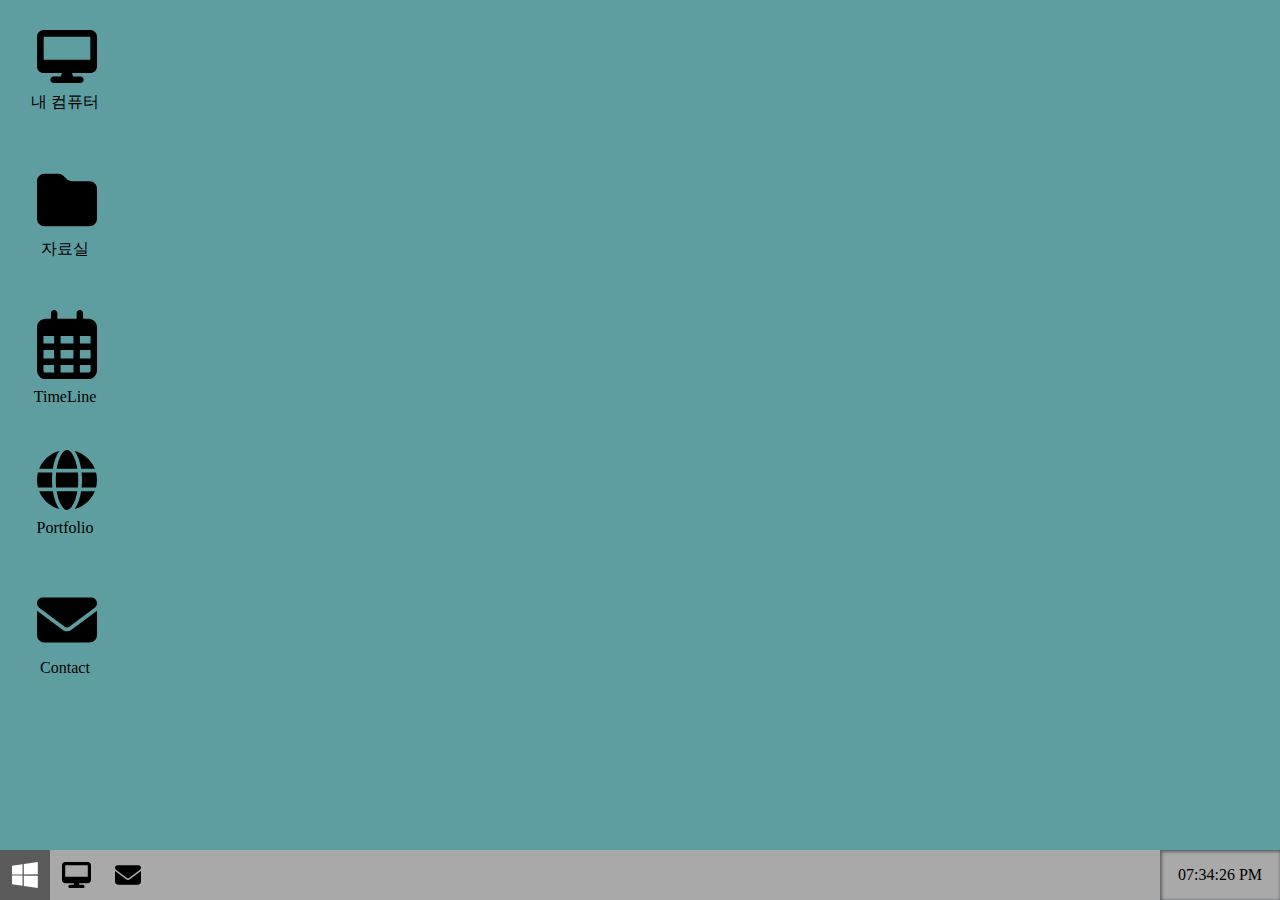
==== index.html @ 62bb9933 "내용정리" ====
<!DOCTYPE html>
<html lang="ko">
<head>
    <meta charset="UTF-8">
    <meta http-equiv="X-UA-Compatible" content="IE=edge">
    <meta name="viewport" content="width=device-width, initial-scale=1.0">
    <title>intro</title>
    <link rel="stylesheet" href="index.css" />
    <!-- <link rel="stylesheet" href="media.css" /> -->
	
</head>
<body>

    <div id="wrapper">
    <div id="main">
        <div class="inner"><img src="img/computer.svg" alt="내컴퓨터"><p>내 컴퓨터</p></div>
        <div class="inner"><img src="img/folder.svg" alt="자료실"><p>자료실</p> </div>
        <div class="inner"><img src="img/timeline.svg" alt="TimeLine"><p>TimeLine</p></div>
        <div class="inner"><img src="img/work.svg" alt="Portfolio"><p>Portfolio</p></div>
        <div class="inner"><img src="img/contact.svg" alt="Contact"><p>Contact</p></div>
    </div>
    <!-- <div class="modal">
        <div class="title"><div>dd</div><span class="close">X</span></div>
        <div class="content"></div>
    </div> -->
    <div class="modal-wrap"></div>



    <div class="startmodal hide">
        <div class="user"><div>LEEVELOPE</div></div>
        <div class="bttop">
            <div class="btmodal">
                <p>휴지통</p>
                <div class="sidemodal">(비어있음)</div>
            </div>
            <div class="btmodal">
                <div class="btmodal">
                    <p>지갑</p>
                    <div class="sidemodal">(비어있음)</div>
                </div>
            </div>
            <div class="btmodal">
                <div class="btmodal">
                    <p>여자친구</p>
                    <div class="sidemodal">(비어있음)</div>
                </div>
            </div>
        </div>

    </div>
    <div id="footer">
        <ul>
            <li class="start"><img src="img/window.svg" alt="시작아이콘"></li>
            <li class="fticon"><img src="img/computer.svg" alt="내컴퓨터"><p>내 컴퓨터</p></li>
            <li class="fticon"><img src="img/contact.svg" alt="Contact"><p>Contact</p></li>
        </ul>

        <div class="time">
            <span id="clock">clock</span>
            <span id="apm">ampm</span>
        </div>
    </div>
    </div>
</div>

<script src="index.js"></script>
</body>
</html>
---- index.css ----
html,
body,
h1,
ul {
  margin: 0;
  padding: 0;
  /* outline: 1px solid orange; */
  overflow: hidden;
}

html, body{
    height: 100%;
}

li{
    list-style: none;
}

a{
    text-decoration: none;
}

a, a:visited, a:active {
    color: inherit; /* 상속된 색상 사용 */
    text-decoration: none; /* 밑줄 제거 */
}

/************************main 시작*************************/

#wrapper{
    height: 100%;
    display: flex;
    flex-direction: column;
}


#main{
    background-color: cadetblue;
    width: 100%;
    height: 100%;
    display: flex;
    flex-direction: column;
    flex-wrap: wrap;
    align-content: flex-start;
    overflow: hidden;
}

.inner{
    padding: 30px 25px;
    width: 80px;
    height: 80px;
    text-align: center;
}

.inner>img{
    width: 75%;
    padding-left: 3px;
}

.inner>p{
    margin-top: 5px;
    text-align: center;
}


/****************************main 끝*********************/

/***************************foote 시작r***********************/

#footer{
    background-color: darkgray;
    width: 100%;
    height: 50px;
    display: flex;
}

/* .start{
    width: 50px;
    height: 50px;
} */
/* 
.sticon{
    background-color: rgb(91, 90, 90);
} */

/* .start>img{
    height: 60%;
    padding-left: 15%;
    padding-top: 15%;
} */

/* .bticon{
    padding-left: 10px;
    padding-top: 1px;
} */

#footer>.time{
    width: 120px;
    right: 0;
    position: absolute;
    line-height: 50px;
    /* background-color: rgb(91, 90, 90); */
    text-align: center;
    box-shadow :1px 1px 3px 1px #5f6368 inset;
}

.modal{
    width: 300px;
    height: 200px;
    background-color: rgba(209, 212, 214, 0.909);
    position: absolute;
    top: 150px;
    left: 250px;
    overflow:auto;
    resize:both;
    /* display: none; */
}
.modal.medium {
    width: 500px;
    height: 300px;
}

.title{
    width: 100%;
    height: 25px;
    background-color: white;
    position: relative;
}

.title>span{
    position: absolute;
    right: 0;
    top: 0;
    background-color: black;
    color: white;
    width: 7%;
    height: 100%;
    text-align: center;
}


#footer > ul {
    display: flex;
}

#footer > ul > li { 
    padding: 12px;
}
#footer > ul > li > img { height: 26px; } 

#footer > ul > li.start { background-color: rgb(91, 90, 90); }

.startmodal{
    width: 300px;
    height: 400px;
    position: absolute;
    bottom: 50px;
    display: flex;
    /* display: none; */
}

.user{
    width: 50px;
    background-color: blue;
    color: white;
    line-height: 400px;
    text-align: center;
}

.user>div{
    transform: rotate(-90deg);
    letter-spacing: 30px;
    position: absolute;
    width: 400px;
    height: 50px;
    right: 250px;
    top: 160px;
}

.bttop{
    width: 150px;
    background-color: darkgray;
}

.btmodal{
    position: relative;
    height: 50px;
    background-color: darkgray;
    border-bottom: 1px solid gray;
}

.btmodal>p{
    height: 100%;
    margin: 0;
}

.btmodal>p:hover{
    background-color: blue;
    color: white;
}

.sidemodal{
    position: absolute;
    left: 100%;
    top: 0;
    width: 100px;
    height: 50px;
    background-color: darkgray;
    display: none;
}


.open{
    display: block;
}
/* 
.toggle{
    display: none;
} */
.hide {
    display: none;
}


/* 다른곳을 눌러도 그냥 색이 들어가있음 */
#footer > ul > li.shadow{
    /* box-shadow :1px 1px 3px 1px #5f6368 inset; */
    background-color: rgb(30 30 30);
}

#footer > ul > .fticon > p {
    display: none;
}


/* .content{
    height: 175px;
}

.content>div{
    height: 100%;
} */

/* div.modal::-webkit-scrollbar {
    display: none; 
} */

div.modal div.content article{
    display: flex;
}

/* modal */
div.modal div.content table{
    margin-bottom: 10px;
    width: 100%;
}
div.modal div.content table thead{
    background-color:  #3498db;
}
div.modal div.content table tbody{
    background-color: aliceblue;
}

div.modal div.content p {
    word-break: keep-all;
}
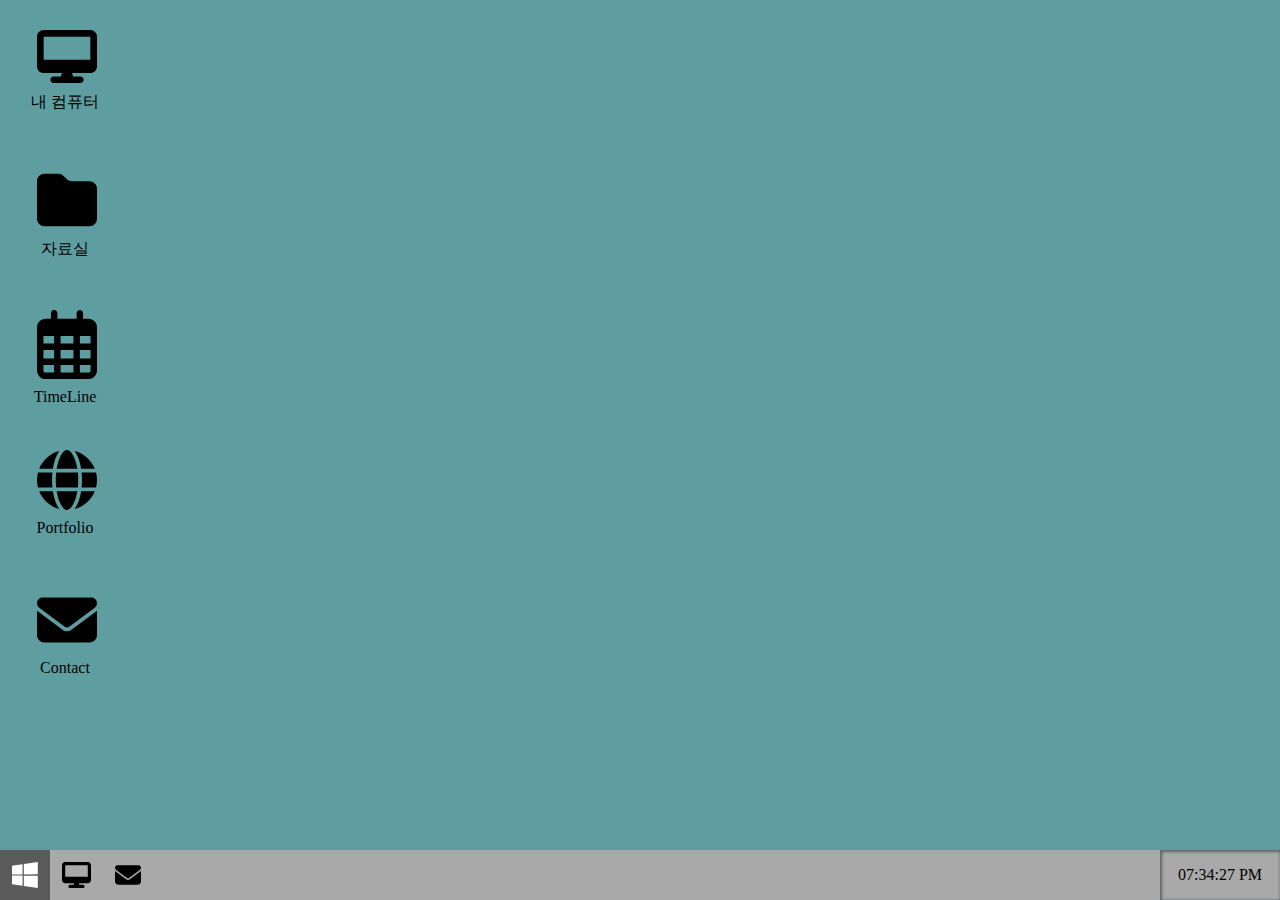
==== commit 3fb6466f: "포트폴리오 작업 시작" ====
--- a/index.html
+++ b/index.html
@@ -1,5 +1,6 @@
 <!DOCTYPE html>
 <html lang="ko">
+
 <head>
     <meta charset="UTF-8">
     <meta http-equiv="X-UA-Compatible" content="IE=edge">
@@ -7,63 +8,81 @@
     <title>intro</title>
     <link rel="stylesheet" href="index.css" />
     <!-- <link rel="stylesheet" href="media.css" /> -->
-	
+
 </head>
+
 <body>
 
     <div id="wrapper">
-    <div id="main">
-        <div class="inner"><img src="img/computer.svg" alt="내컴퓨터"><p>내 컴퓨터</p></div>
-        <div class="inner"><img src="img/folder.svg" alt="자료실"><p>자료실</p> </div>
-        <div class="inner"><img src="img/timeline.svg" alt="TimeLine"><p>TimeLine</p></div>
-        <div class="inner"><img src="img/work.svg" alt="Portfolio"><p>Portfolio</p></div>
-        <div class="inner"><img src="img/contact.svg" alt="Contact"><p>Contact</p></div>
-    </div>
-    <!-- <div class="modal">
+        <div id="main">
+            <div class="inner"><img src="img/computer.svg" alt="내컴퓨터">
+                <p>내 컴퓨터</p>
+            </div>
+            <div class="inner"><img src="img/folder.svg" alt="자료실">
+                <p>자료실</p>
+            </div>
+            <div class="inner"><img src="img/timeline.svg" alt="TimeLine">
+                <p>TimeLine</p>
+            </div>
+            <div class="inner"><img src="img/work.svg" alt="Portfolio">
+                <p>Portfolio</p>
+            </div>
+            <div class="inner"><img src="img/contact.svg" alt="Contact">
+                <p>Contact</p>
+            </div>
+        </div>
+        <!-- <div class="modal">
         <div class="title"><div>dd</div><span class="close">X</span></div>
         <div class="content"></div>
     </div> -->
-    <div class="modal-wrap"></div>
+        <div class="modal-wrap"></div>
 
 
 
-    <div class="startmodal hide">
-        <div class="user"><div>LEEVELOPE</div></div>
-        <div class="bttop">
-            <div class="btmodal">
-                <p>휴지통</p>
-                <div class="sidemodal">(비어있음)</div>
+        <div class="startmodal hide">
+            <div class="user">
+                <div>LEEVELOPE</div>
             </div>
-            <div class="btmodal">
+            <div class="bttop">
                 <div class="btmodal">
-                    <p>지갑</p>
+                    <p>휴지통</p>
                     <div class="sidemodal">(비어있음)</div>
                 </div>
-            </div>
-            <div class="btmodal">
                 <div class="btmodal">
-                    <p>여자친구</p>
-                    <div class="sidemodal">(비어있음)</div>
+                    <div class="btmodal">
+                        <p>지갑</p>
+                        <div class="sidemodal">(비어있음)</div>
+                    </div>
+                </div>
+                <div class="btmodal">
+                    <div class="btmodal">
+                        <p>여자친구</p>
+                        <div class="sidemodal">(비어있음)</div>
+                    </div>
                 </div>
             </div>
+
         </div>
+        <footer id="footer">
+            <ul>
+                <li class="start"><img src="img/window.svg" alt="시작아이콘"></li>
+                <li class="fticon"><img src="img/computer.svg" alt="내컴퓨터">
+                    <p>내 컴퓨터</p>
+                </li>
+                <li class="fticon"><img src="img/contact.svg" alt="Contact">
+                    <p>Contact</p>
+                </li>
+            </ul>
 
-    </div>
-    <div id="footer">
-        <ul>
-            <li class="start"><img src="img/window.svg" alt="시작아이콘"></li>
-            <li class="fticon"><img src="img/computer.svg" alt="내컴퓨터"><p>내 컴퓨터</p></li>
-            <li class="fticon"><img src="img/contact.svg" alt="Contact"><p>Contact</p></li>
-        </ul>
-
-        <div class="time">
-            <span id="clock">clock</span>
-            <span id="apm">ampm</span>
-        </div>
+            <div class="time">
+                <span id="clock">clock</span>
+                <span id="apm">ampm</span>
+            </div>
+        </footer>
     </div>
     </div>
-</div>
 
-<script src="index.js"></script>
+    <script src="index.js"></script>
 </body>
+
 </html>--- a/index.css
+++ b/index.css
@@ -67,7 +67,7 @@
 
 /***************************foote 시작r***********************/
 
-#footer{
+footer{
     background-color: darkgray;
     width: 100%;
     height: 50px;
@@ -94,7 +94,7 @@
     padding-top: 1px;
 } */
 
-#footer>.time{
+footer>.time{
     width: 120px;
     right: 0;
     position: absolute;
@@ -139,16 +139,16 @@
 }
 
 
-#footer > ul {
-    display: flex;
-}
-
-#footer > ul > li { 
+footer > ul {
+    display: flex;
+}
+
+footer > ul > li { 
     padding: 12px;
 }
-#footer > ul > li > img { height: 26px; } 
-
-#footer > ul > li.start { background-color: rgb(91, 90, 90); }
+footer > ul > li > img { height: 26px; } 
+
+footer > ul > li.start { background-color: rgb(91, 90, 90); }
 
 .startmodal{
     width: 300px;
@@ -223,12 +223,12 @@
 
 
 /* 다른곳을 눌러도 그냥 색이 들어가있음 */
-#footer > ul > li.shadow{
+footer > ul > li.shadow{
     /* box-shadow :1px 1px 3px 1px #5f6368 inset; */
     background-color: rgb(30 30 30);
 }
 
-#footer > ul > .fticon > p {
+footer > ul > .fticon > p {
     display: none;
 }
 
